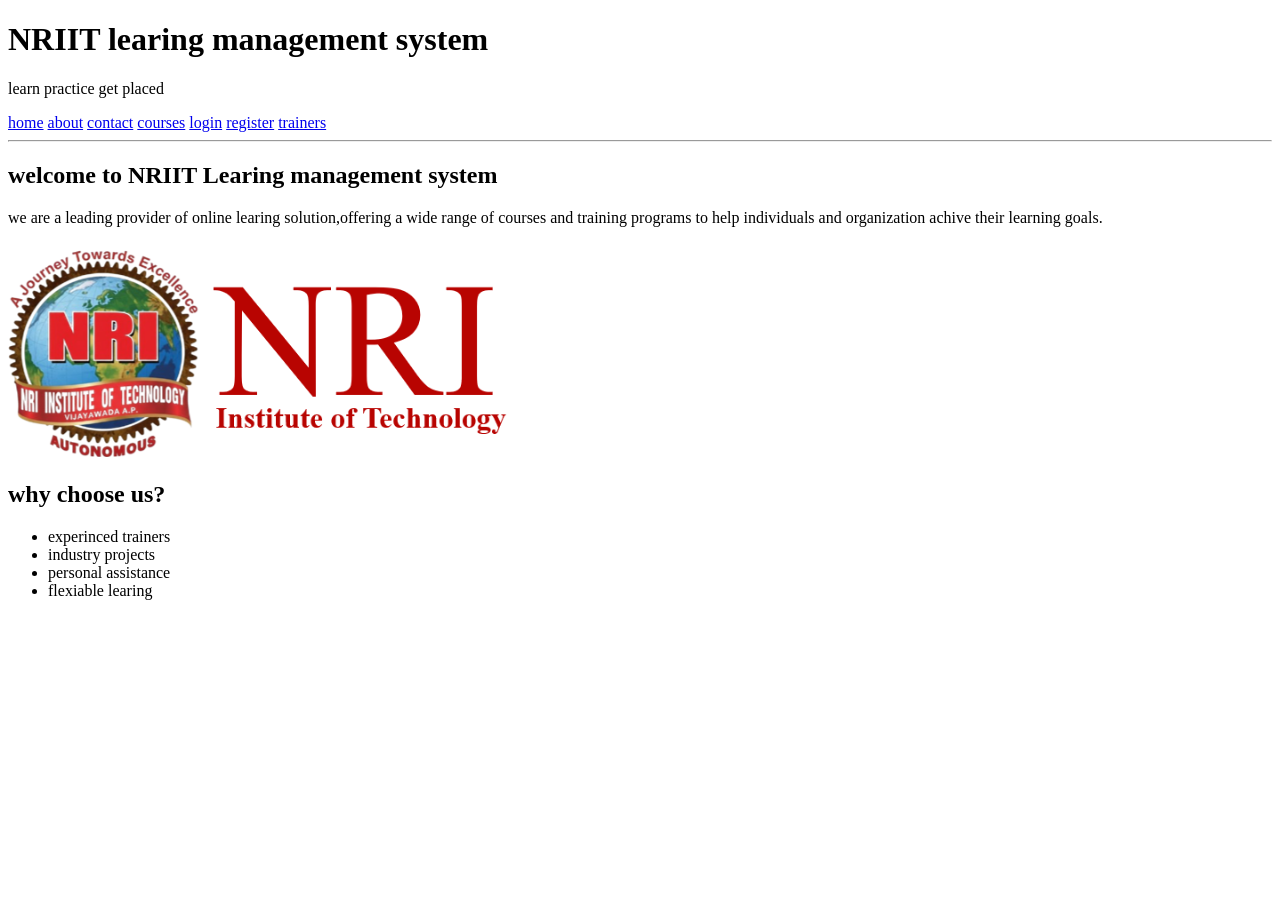
==== index.html @ f3ab11c9 "update .about.html" ====
<!DOCTYPE html>
<html lang="en">
<head>
    <meta charset="UTF-8">
    <meta name="viewport" content="width=device-width, initial-scale=1.0">
    <title>python fullstack</title>
</head>
<body>
    <header>
    <h1>NRIIT learing management system</h1>
    <p>learn practice get placed</p>
    <nav>
        <a href="index.html">home</a>
        <a href="about.html">about</a>
        <a href="contact.html">contact</a>
        <a href="courses.html">courses</a>
        <a href="login.html">login</a>
        <a href="register.html">register</a>
        <a href="trainers.html">trainers</a>
    <nav>
    <hr>
    </header>
    <main>
        <section>
            <h2>welcome to NRIIT Learing management system</h2>
            <P>we are a leading provider of online learing solution,offering a wide range 
                of courses and training programs to help individuals and organization achive their learning goals. </p>
      <img src="images/banner.jpg"alt="banner"width="500">      
        </section>
        <h2>why choose us?</h2>
        <ul>
            <li>experinced trainers</li>
            <li>industry projects</li>
            <li>personal assistance</li>
            <li> flexiable learing</li>
        </ul>
    </section>

        <section>
    </main>
    
</body>
</html>
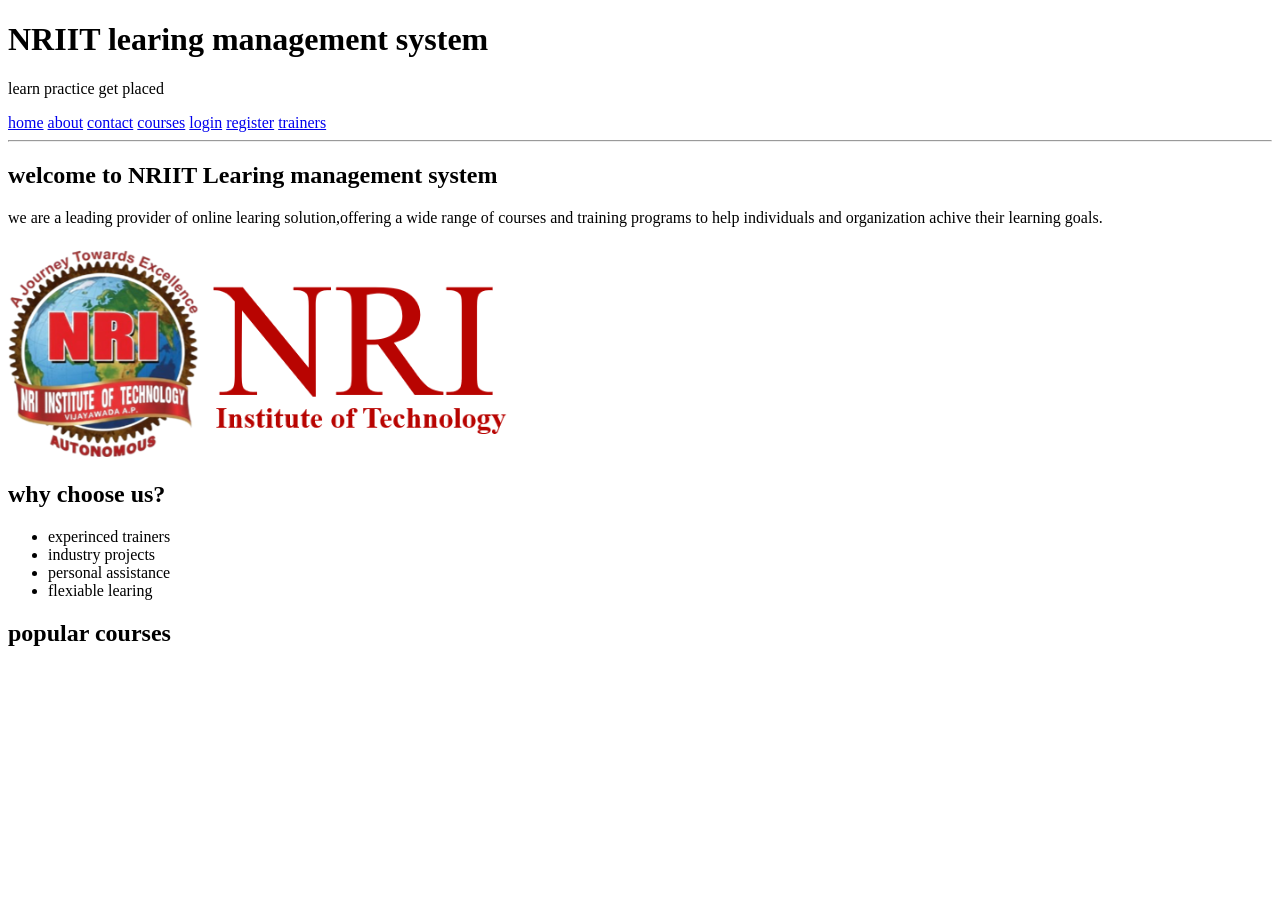
==== commit daa62575: "courses updated" ====
--- a/index.html
+++ b/index.html
@@ -35,6 +35,12 @@
             <li> flexiable learing</li>
         </ul>
     </section>
+    <search>
+        <h2>popular courses</h2>
+        <article>
+            
+        </article>
+    </search>
 
         <section>
     </main>
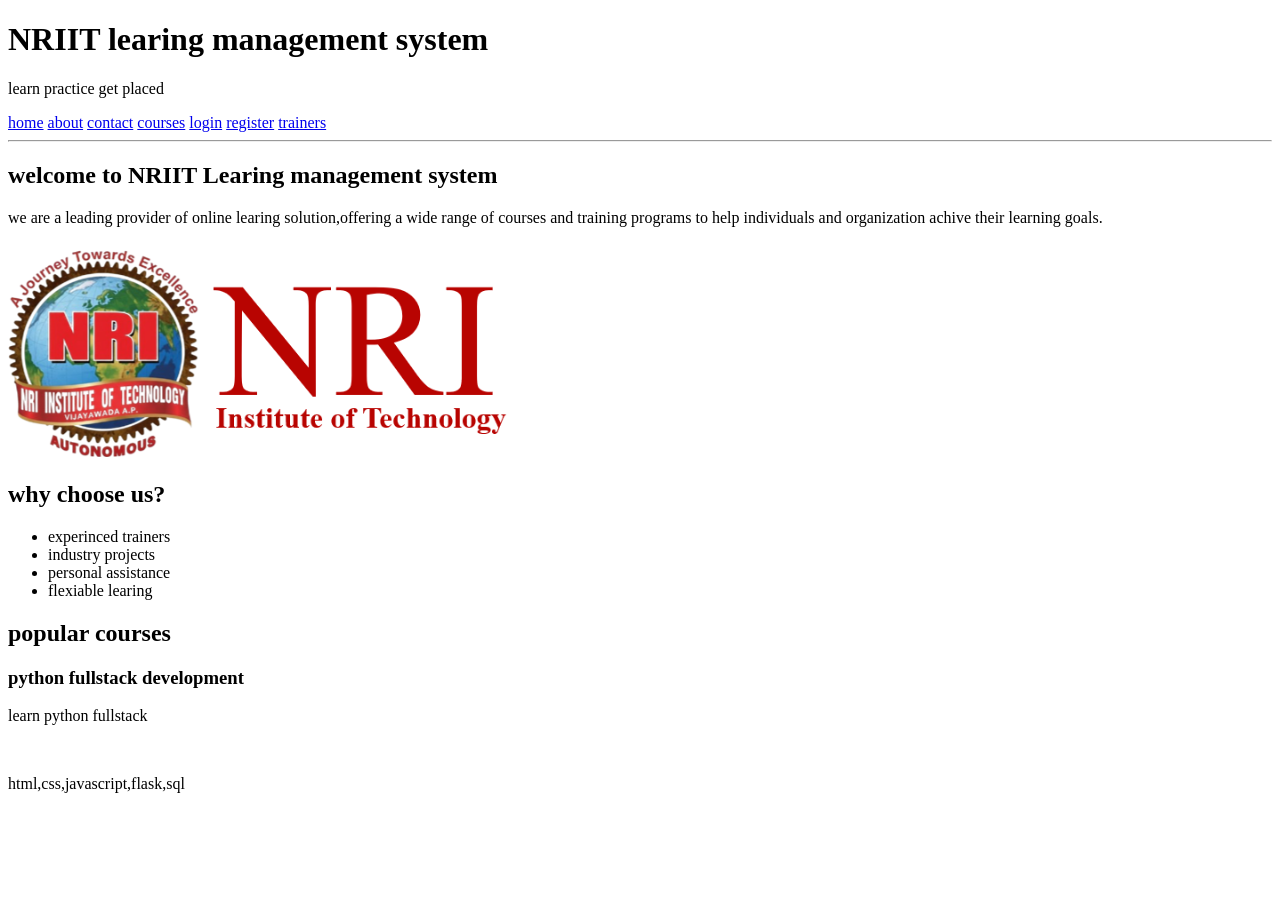
==== commit 9acf2afc: "update" ====
--- a/index.html
+++ b/index.html
@@ -38,11 +38,14 @@
     <search>
         <h2>popular courses</h2>
         <article>
-            
+            <h3>python fullstack development</h3>
+            <p>learn python fullstack</p><br>
+            <p>
+                html,css,javascript,flask,sql
+            </p>
+
         </article>
     </search>
-
-        <section>
     </main>
     
 </body>
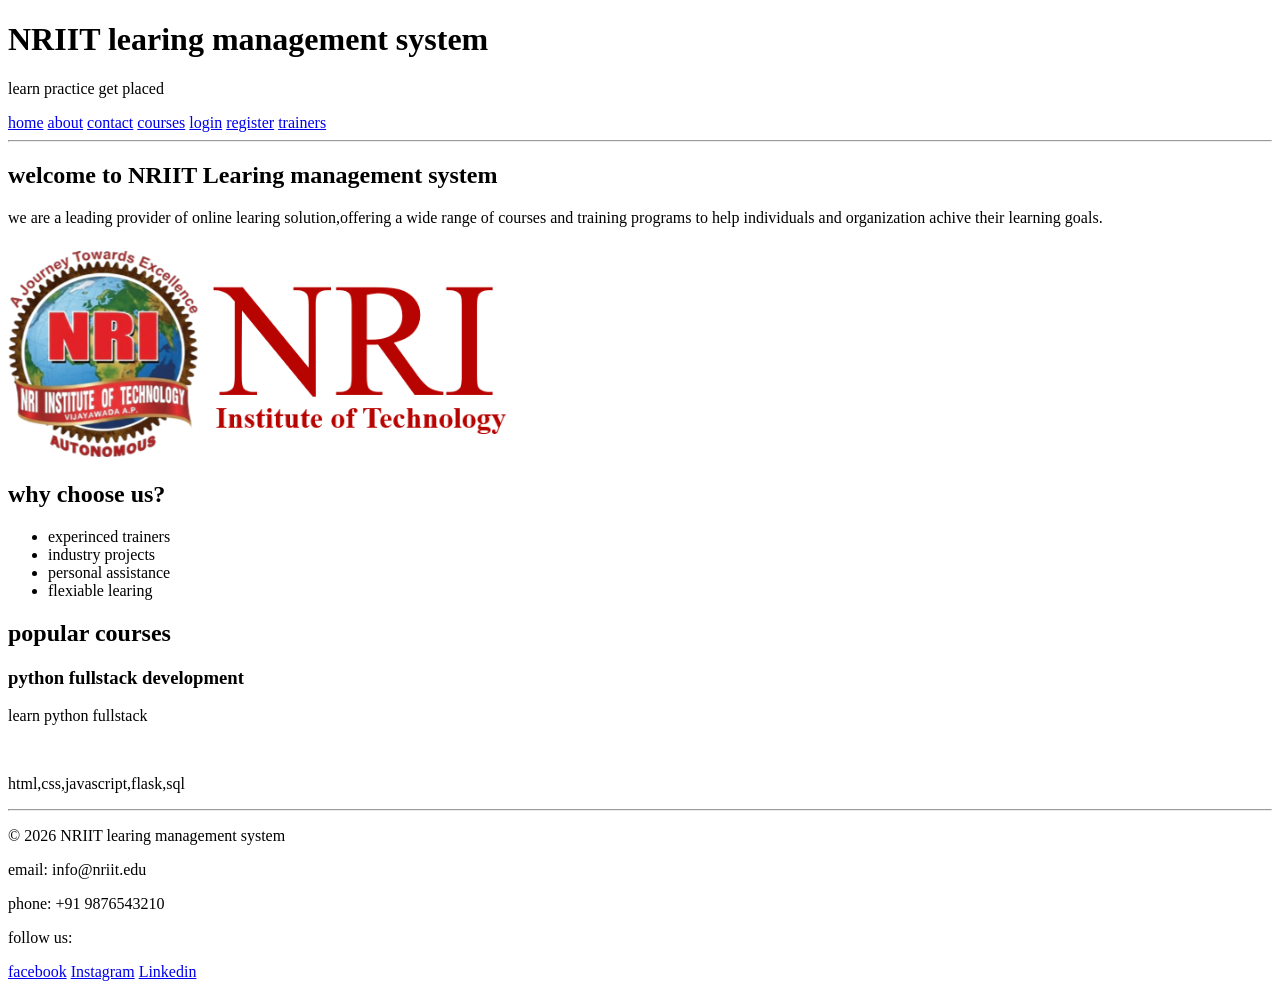
==== commit 8176b703: "add" ====
--- a/index.html
+++ b/index.html
@@ -47,6 +47,16 @@
         </article>
     </search>
     </main>
+    <footer>
+        <hr>
+        <p>&copy; 2026 NRIIT learing management system</p>
+        <p>email: info@nriit.edu</p>
+        <p>phone: +91 9876543210</p>
+        <p>follow us:</p>
+        <a href="#">facebook</a>
+        <a href="#">Instagram</a>
+        <a href="#">Linkedin</a>
+        </footer>
     
 </body>
 </html>
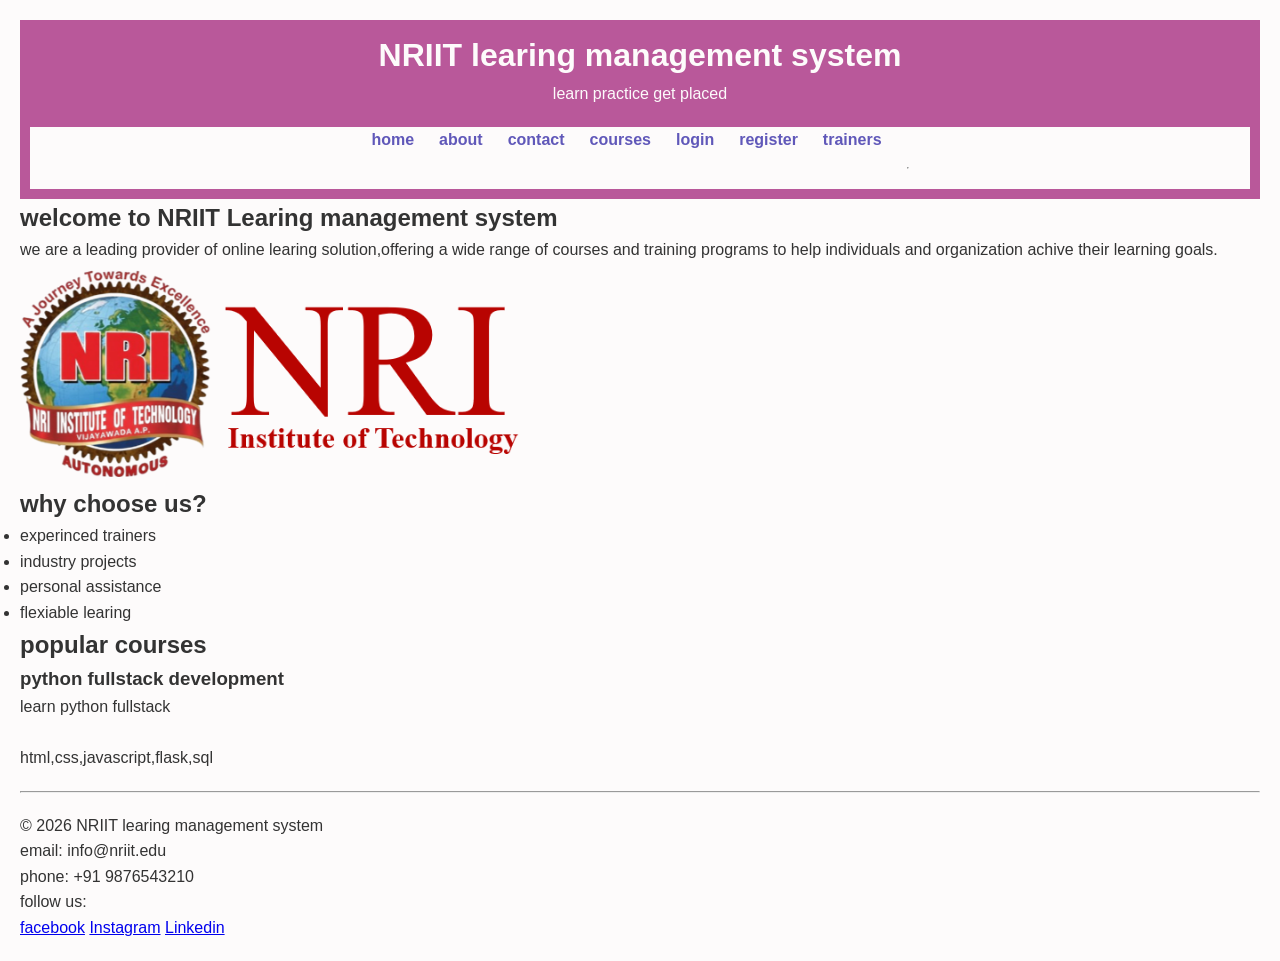
==== commit 0317b650: "all" ====
--- a/index.html
+++ b/index.html
@@ -3,6 +3,7 @@
 <head>
     <meta charset="UTF-8">
     <meta name="viewport" content="width=device-width, initial-scale=1.0">
+     <link rel="stylesheet" href="css/style.css">
     <title>python fullstack</title>
 </head>
 <body>
--- a/css/style.css
+++ b/css/style.css
@@ -0,0 +1,39 @@
+*{
+    margin: 0;
+    padding: 0;
+    box-sizing: border-box;
+
+}
+
+body{
+    font-family: Arial,Helvetica, sans-serif;
+    line-height: 1.6;
+    background-color: #fdfbfb;
+    color: #333;
+    padding: 20px;
+}
+header{
+    background-color: #b9589a;
+    color:#fdfbfb;
+    padding:10px;
+    text-align:center;
+}
+hr{
+    margin: 20px 0;
+}
+nav{
+    background-color: #fdfbfb;
+    justify-content: center;
+    gap: 25px;
+    margin-top: 20px;
+    flex-wrap: wrap;
+    display: flex;
+}
+nav a{
+    color: #6058b9;
+    text-decoration: none;
+    font-weight: bold;
+}
+nav a:hover{
+    text-decoration: underline;
+}
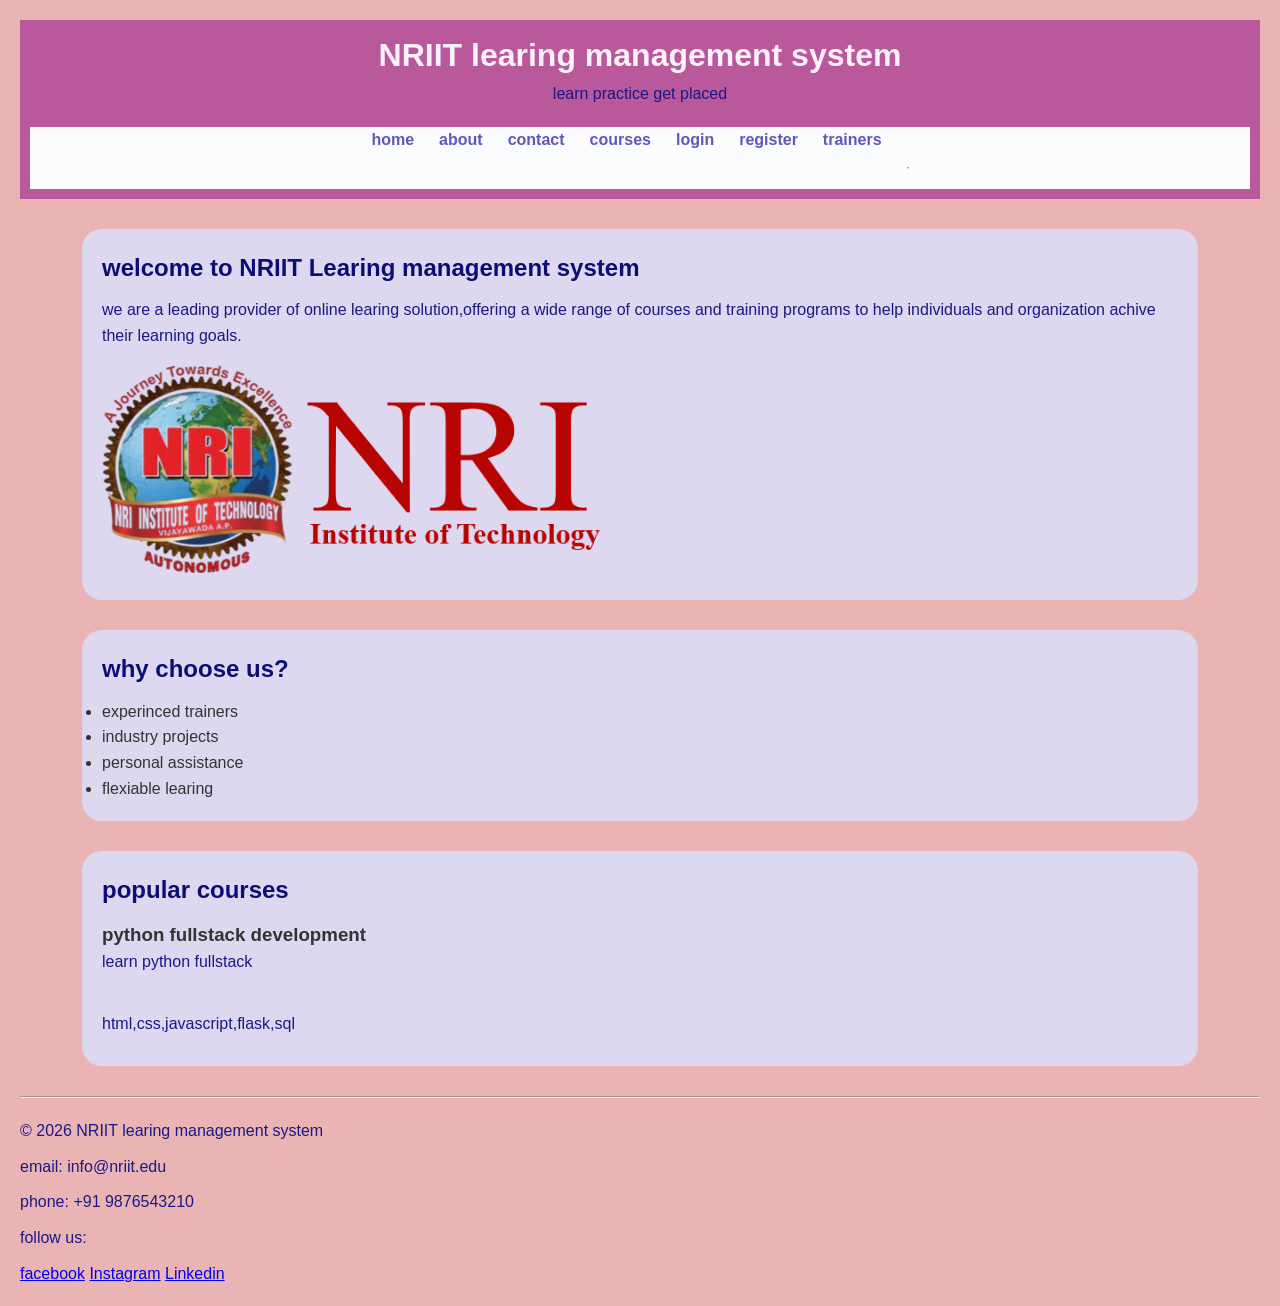
==== commit e02be353: "add" ====
--- a/index.html
+++ b/index.html
@@ -1,52 +1,55 @@
 <!DOCTYPE html>
 <html lang="en">
+
 <head>
     <meta charset="UTF-8">
     <meta name="viewport" content="width=device-width, initial-scale=1.0">
-     <link rel="stylesheet" href="css/style.css">
+    <link rel="stylesheet" href="css/style.css">
     <title>python fullstack</title>
 </head>
+
 <body>
     <header>
-    <h1>NRIIT learing management system</h1>
-    <p>learn practice get placed</p>
-    <nav>
-        <a href="index.html">home</a>
-        <a href="about.html">about</a>
-        <a href="contact.html">contact</a>
-        <a href="courses.html">courses</a>
-        <a href="login.html">login</a>
-        <a href="register.html">register</a>
-        <a href="trainers.html">trainers</a>
-    <nav>
-    <hr>
+        <h1>NRIIT learing management system</h1>
+        <p>learn practice get placed</p>
+        <nav>
+            <a href="index.html">home</a>
+            <a href="about.html">about</a>
+            <a href="contact.html">contact</a>
+            <a href="courses.html">courses</a>
+            <a href="login.html">login</a>
+            <a href="register.html">register</a>
+            <a href="trainers.html">trainers</a>
+            <nav>
+                <hr>
     </header>
     <main>
         <section>
             <h2>welcome to NRIIT Learing management system</h2>
-            <P>we are a leading provider of online learing solution,offering a wide range 
+            <P>we are a leading provider of online learing solution,offering a wide range
                 of courses and training programs to help individuals and organization achive their learning goals. </p>
-      <img src="images/banner.jpg"alt="banner"width="500">      
+            <img src="images/banner.jpg" alt="banner" width="500" class="banner">
         </section>
-        <h2>why choose us?</h2>
-        <ul>
-            <li>experinced trainers</li>
-            <li>industry projects</li>
-            <li>personal assistance</li>
-            <li> flexiable learing</li>
-        </ul>
-    </section>
-    <search>
-        <h2>popular courses</h2>
-        <article>
-            <h3>python fullstack development</h3>
-            <p>learn python fullstack</p><br>
-            <p>
-                html,css,javascript,flask,sql
-            </p>
+        <section>
+            <h2>why choose us?</h2>
+            <ul>
+                <li>experinced trainers</li>
+                <li>industry projects</li>
+                <li>personal assistance</li>
+                <li> flexiable learing</li>
+            </ul>
+        </section>
+        <section>
+            <h2>popular courses</h2>
+            <article>
+                <h3>python fullstack development</h3>
+                <p>learn python fullstack</p><br>
+                <p>
+                    html,css,javascript,flask,sql
+                </p>
 
-        </article>
-    </search>
+            </article>
+        </section>
     </main>
     <footer>
         <hr>
@@ -57,7 +60,8 @@
         <a href="#">facebook</a>
         <a href="#">Instagram</a>
         <a href="#">Linkedin</a>
-        </footer>
-    
+    </footer>
+
 </body>
+
 </html>
--- a/css/style.css
+++ b/css/style.css
@@ -8,13 +8,13 @@
 body{
     font-family: Arial,Helvetica, sans-serif;
     line-height: 1.6;
-    background-color: #fdfbfb;
-    color: #333;
+    background-color: #eab4b4;
+    color: #333333;
     padding: 20px;
 }
 header{
     background-color: #b9589a;
-    color:#fdfbfb;
+    color:#fbf2f9;
     padding:10px;
     text-align:center;
 }
@@ -22,7 +22,7 @@
     margin: 20px 0;
 }
 nav{
-    background-color: #fdfbfb;
+    background-color: #fbfcfd;
     justify-content: center;
     gap: 25px;
     margin-top: 20px;
@@ -36,4 +36,26 @@
 }
 nav a:hover{
     text-decoration: underline;
-}+}
+main{
+    margin:auto;
+    width: 90%;
+    margin-top: 30px;
+}
+section{
+    margin-bottom: 30px;
+    background-color: #ded7f0;
+    padding: 20px;
+    border-radius: 20px;
+}
+h2{
+    color: #0c0e75;
+    margin-bottom: 10px;
+}
+p{
+    color: #1a1985;
+    margin-bottom: 10px;
+}
+    
+    
+
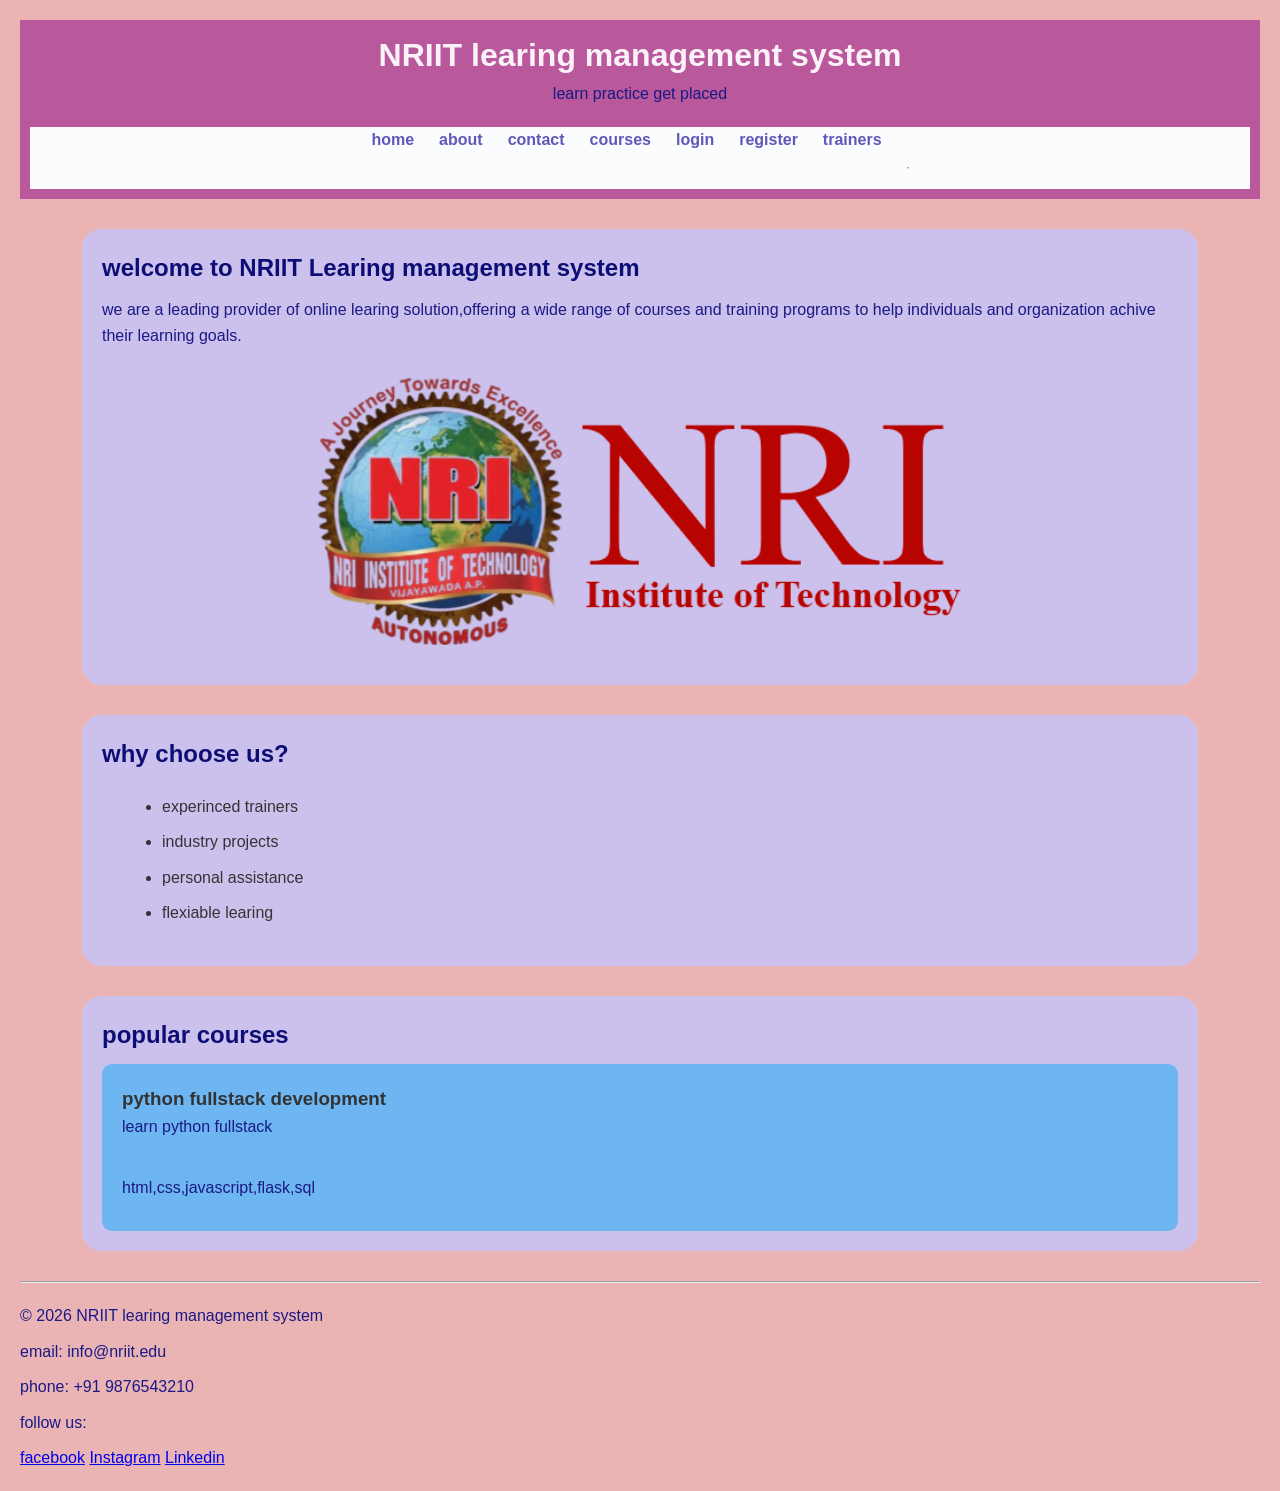
==== commit 7595d94e: "add" ====
--- a/index.html
+++ b/index.html
@@ -61,6 +61,7 @@
         <a href="#">Instagram</a>
         <a href="#">Linkedin</a>
     </footer>
+   <script src="js/script.js"></script>
 
 </body>
 
--- a/css/style.css
+++ b/css/style.css
@@ -44,7 +44,7 @@
 }
 section{
     margin-bottom: 30px;
-    background-color: #ded7f0;
+    background-color: #ccc1ec;
     padding: 20px;
     border-radius: 20px;
 }
@@ -56,6 +56,69 @@
     color: #1a1985;
     margin-bottom: 10px;
 }
-    
+.banner{
+    width: 60%;
+    display: block;
+    margin: 20px auto;
+    border-radius: 10px;
+
+}
+ul{
+    list-style-type: disc;
+    margin-left: 50px;
+    padding: 10px;
+
+}
+li{
+    margin-bottom: 10px;
+}
+article{
+    background-color: rgb(109, 182, 241);
+    padding: 20px;
+    border-radius: 10px;
+}
+article:hover{
+    background-color: #86e9b7;
+}
+table{
+    width: 70%;
+    border-collapse: collapse;
+    margin-top: 20px;
+    color:#1508a5
+}
+td{
+    padding: 10px;
+    text-align: center;
+}
+table, th, td{
+    border:1px solid #d7cbf7
+}
+tr:hover{
+    background-color: #baeb6b;
+}
+ol{
+    margin-left: 50px;
+    padding: 10px;
+}
+ol li {
+    margin-bottom: 10px;
+}form {
+    margin-top: 20px;
+}
+label {
+    display: block;
+    margin-bottom: 2px;
+    font-weight: bold;
+}
+    input:not([type="submit"]):not([type="radio"]) {
+    width: 60%;
+    padding: 5px;
+    margin-bottom: 5px;
+    border: 1px solid #ccc;
+    border-radius: 5px;
+    font-size: 16px;
+    }
     
 
+    
+
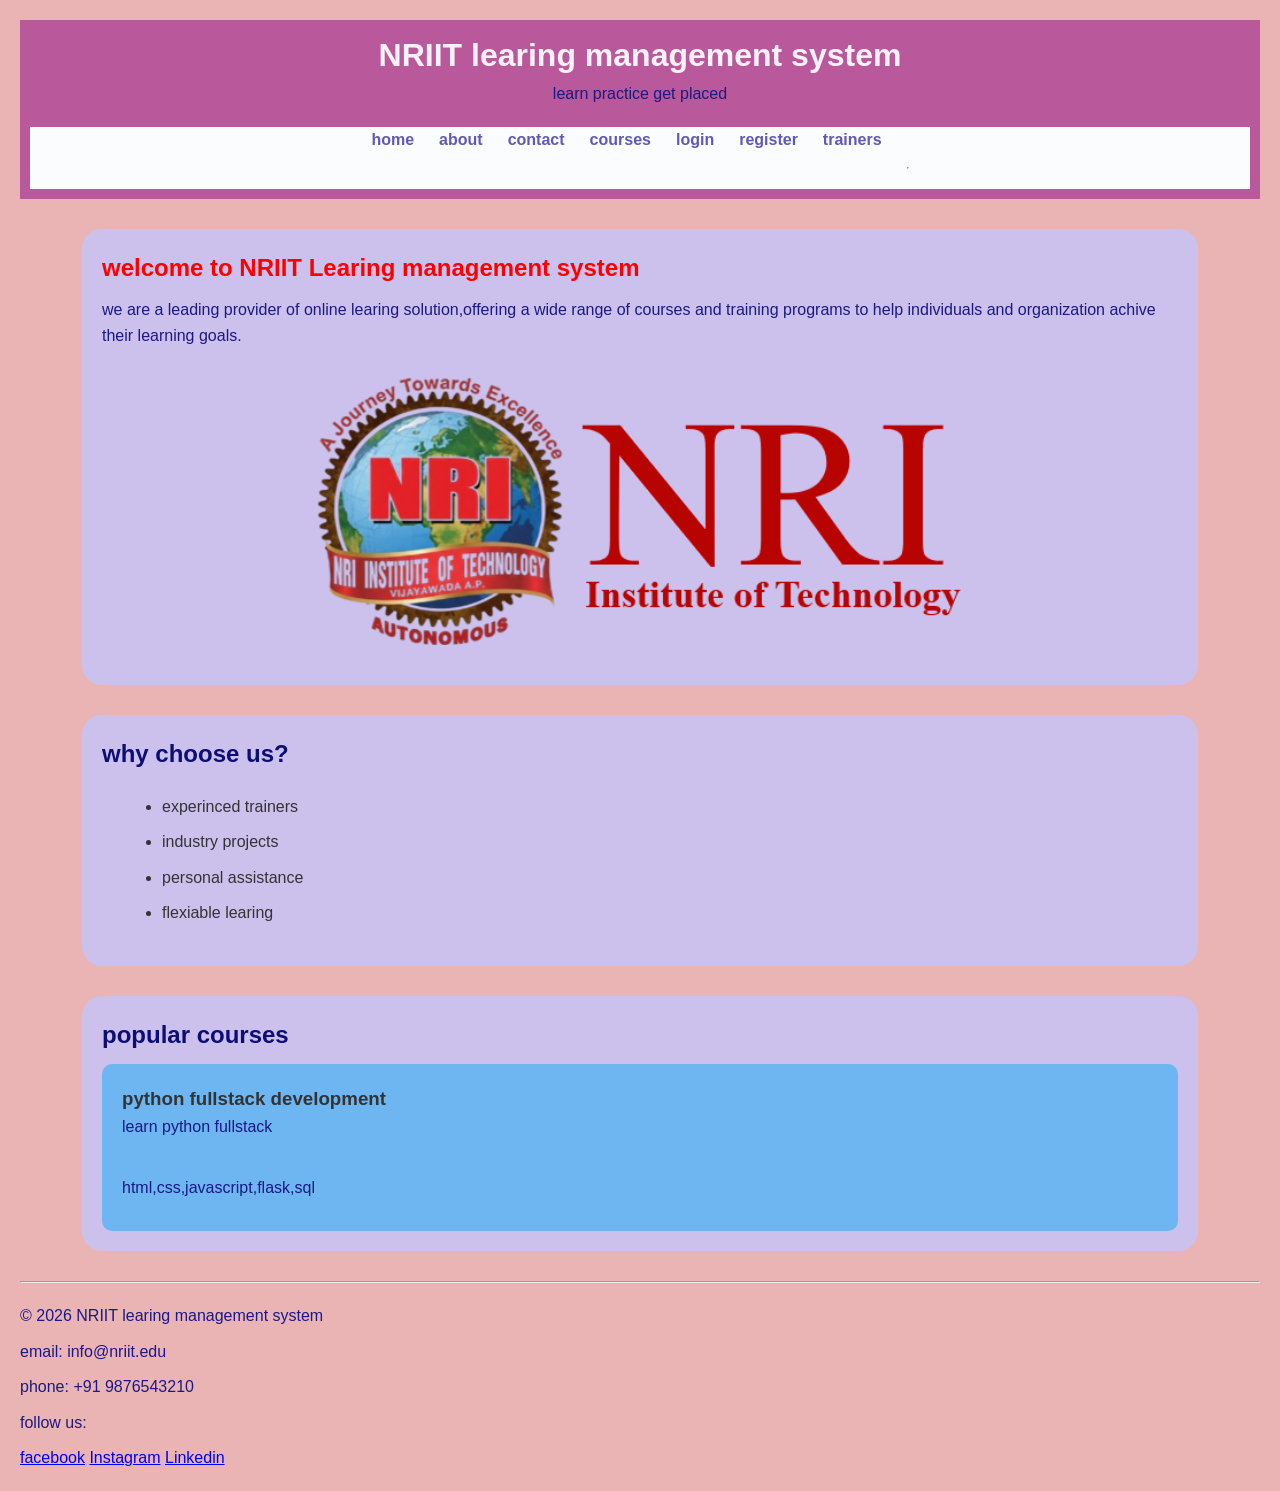
==== commit 8045ee43: "add" ====
--- a/index.html
+++ b/index.html
@@ -25,7 +25,7 @@
     </header>
     <main>
         <section>
-            <h2>welcome to NRIIT Learing management system</h2>
+            <h2 id="welcome">welcome to NRIIT Learing management system</h2>
             <P>we are a leading provider of online learing solution,offering a wide range
                 of courses and training programs to help individuals and organization achive their learning goals. </p>
             <img src="images/banner.jpg" alt="banner" width="500" class="banner">
